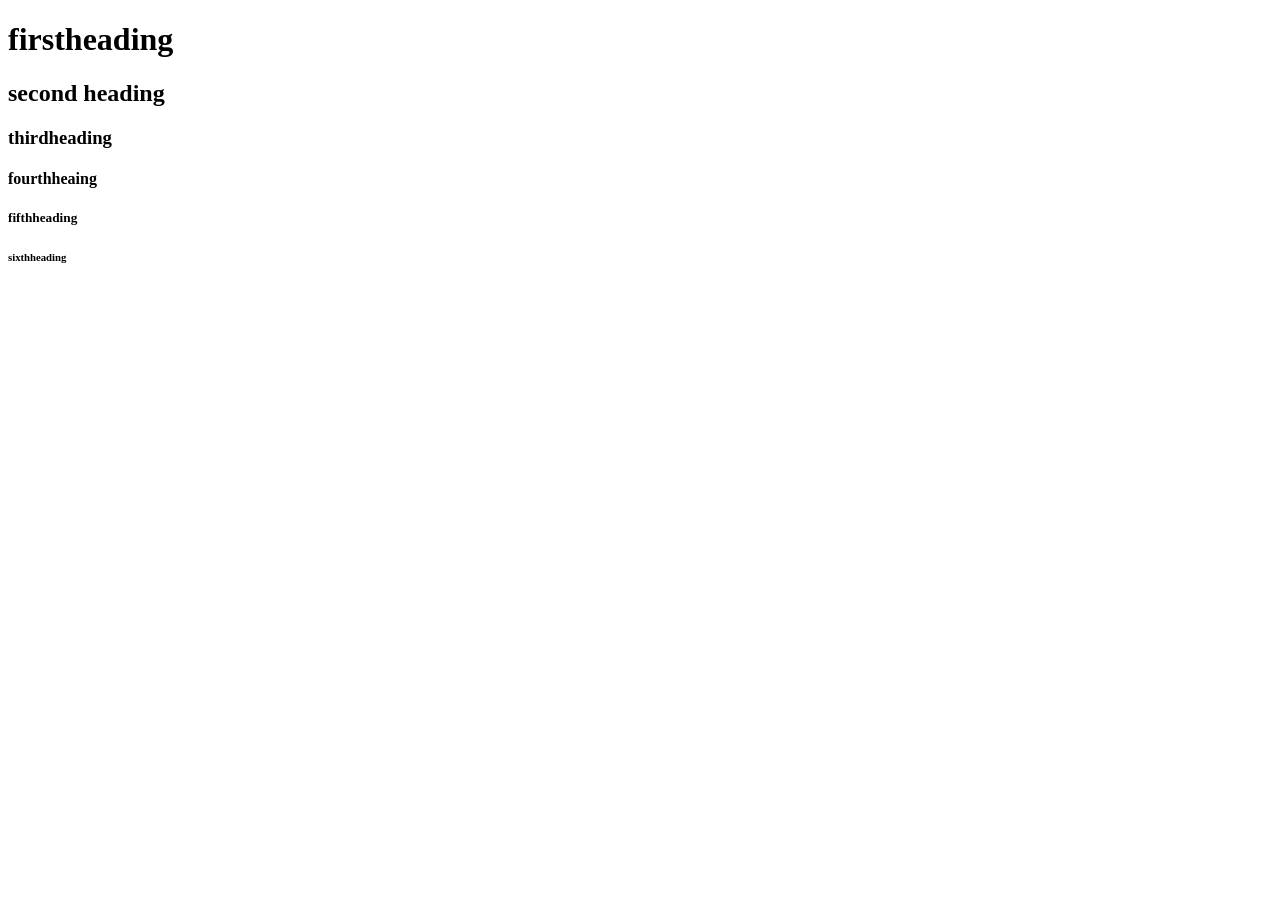
==== index.html @ bedbb15d "updated" ====
<!DOCTYPE html>
<html lang="en">
<head>
    <meta charset="UTF-8">
    <meta name="viewport" content="width=device-width, initial-scale=1.0">
    <title>Document</title>
</head>
<body>
   
   <h1>firstheading</h1> 
   <h2>second heading</h2>
   <h3>thirdheading</h3>
   <h4>fourthheaing</h4>
   <h5>fifthheading</h5>
   <h6>sixthheading</h6>
</body>
</html>
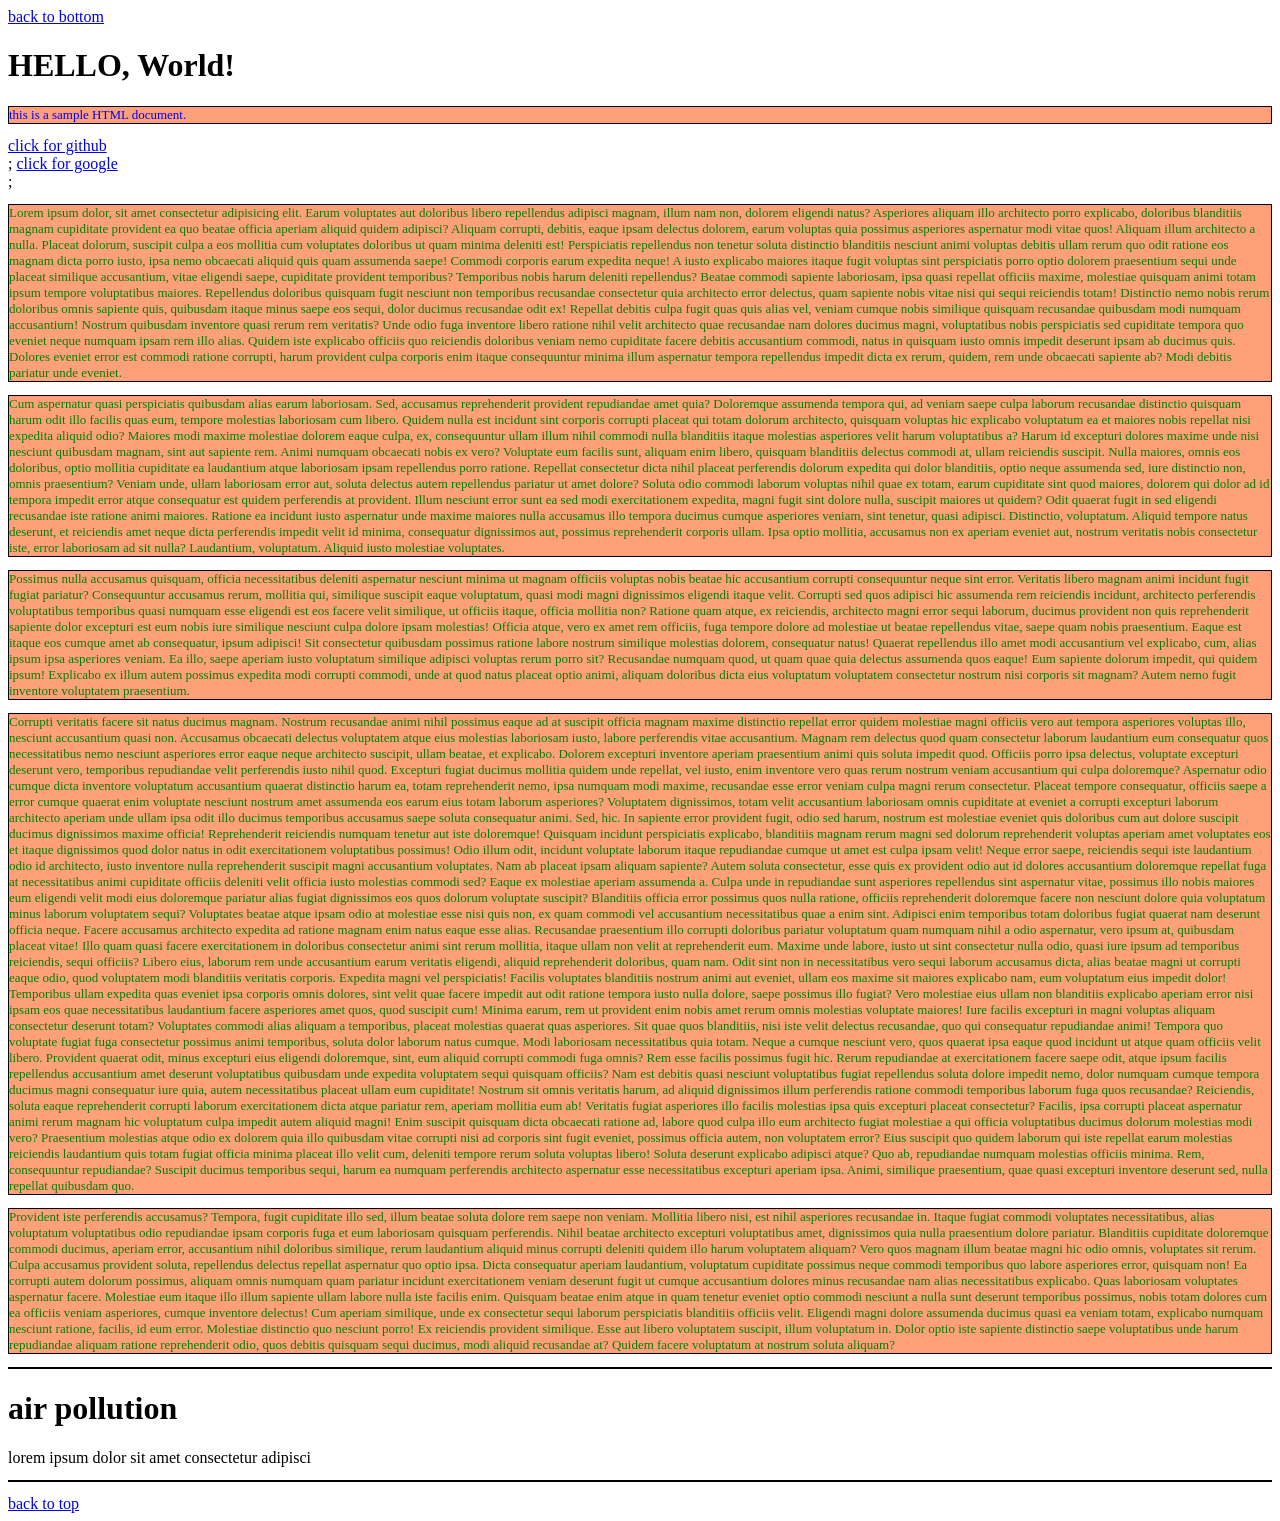
==== commit 6faab321: "internal link" ====
--- a/index.html
+++ b/index.html
@@ -1,17 +1,45 @@
-<!DOCTYPE html>
+<html><!DOCTYPE html>
 <html lang="en">
 <head>
     <meta charset="UTF-8">
     <meta name="viewport" content="width=device-width, initial-scale=1.0">
     <title>Document</title>
+    <link rel="stylesheet" href="style.css">
+<style>
+    P{
+        border:1px solid black;
+        color: green;
+        background-color: lightsalmon;
+        font-size: small;
+        font-family: 'Times New Roman', Times, serif;
+    }
+    
+</style>
 </head>
 <body>
-   
-   <h1>firstheading</h1> 
-   <h2>second heading</h2>
-   <h3>thirdheading</h3>
-   <h4>fourthheaing</h4>
-   <h5>fifthheading</h5>
-   <h6>sixthheading</h6>
+<a href="#bottom">back to bottom</a><br/>
+<!--block elements -->
+<h1 id ="top">HELLO, World!</h1>
+<p style="color: blue;">this is a sample HTML document.</p>
+<!-- inline text-->
+ <!--external link:-->
+ <a href="https://github.com">click for github</a><br />;
+ <a href=" www.google.com.">click for google</a><br/>;
+ <!--internal link:-->
+ <p>
+    Lorem ipsum dolor, sit amet consectetur adipisicing elit. Earum voluptates aut doloribus libero repellendus adipisci magnam, illum nam non, dolorem eligendi natus? Asperiores aliquam illo architecto porro explicabo, doloribus blanditiis magnam cupiditate provident ea quo beatae officia aperiam aliquid quidem adipisci? Aliquam corrupti, debitis, eaque ipsam delectus dolorem, earum voluptas quia possimus asperiores aspernatur modi vitae quos! Aliquam illum architecto a nulla. Placeat dolorum, suscipit culpa a eos mollitia cum voluptates doloribus ut quam minima deleniti est! Perspiciatis repellendus non tenetur soluta distinctio blanditiis nesciunt animi voluptas debitis ullam rerum quo odit ratione eos magnam dicta porro iusto, ipsa nemo obcaecati aliquid quis quam assumenda saepe! Commodi corporis earum expedita neque! A iusto explicabo maiores itaque fugit voluptas sint perspiciatis porro optio dolorem praesentium sequi unde placeat similique accusantium, vitae eligendi saepe, cupiditate provident temporibus? Temporibus nobis harum deleniti repellendus? Beatae commodi sapiente laboriosam, ipsa quasi repellat officiis maxime, molestiae quisquam animi totam ipsum tempore voluptatibus maiores. Repellendus doloribus quisquam fugit nesciunt non temporibus recusandae consectetur quia architecto error delectus, quam sapiente nobis vitae nisi qui sequi reiciendis totam! Distinctio nemo nobis rerum doloribus omnis sapiente quis, quibusdam itaque minus saepe eos sequi, dolor ducimus recusandae odit ex! Repellat debitis culpa fugit quas quis alias vel, veniam cumque nobis similique quisquam recusandae quibusdam modi numquam accusantium! Nostrum quibusdam inventore quasi rerum rem veritatis? Unde odio fuga inventore libero ratione nihil velit architecto quae recusandae nam dolores ducimus magni, voluptatibus nobis perspiciatis sed cupiditate tempora quo eveniet neque numquam ipsam rem illo alias. Quidem iste explicabo officiis quo reiciendis doloribus veniam nemo cupiditate facere debitis accusantium commodi, natus in quisquam iusto omnis impedit deserunt ipsam ab ducimus quis. Dolores eveniet error est commodi ratione corrupti, harum provident culpa corporis enim itaque consequuntur minima illum aspernatur tempora repellendus impedit dicta ex rerum, quidem, rem unde obcaecati sapiente ab? Modi debitis pariatur unde eveniet.</p>
+    <p>
+     Cum aspernatur quasi perspiciatis quibusdam alias earum laboriosam. Sed, accusamus reprehenderit provident repudiandae amet quia? Doloremque assumenda tempora qui, ad veniam saepe culpa laborum recusandae distinctio quisquam harum odit illo facilis quas eum, tempore molestias laboriosam cum libero. Quidem nulla est incidunt sint corporis corrupti placeat qui totam dolorum architecto, quisquam voluptas hic explicabo voluptatum ea et maiores nobis repellat nisi expedita aliquid odio? Maiores modi maxime molestiae dolorem eaque culpa, ex, consequuntur ullam illum nihil commodi nulla blanditiis itaque molestias asperiores velit harum voluptatibus a? Harum id excepturi dolores maxime unde nisi nesciunt quibusdam magnam, sint aut sapiente rem. Animi numquam obcaecati nobis ex vero? Voluptate eum facilis sunt, aliquam enim libero, quisquam blanditiis delectus commodi at, ullam reiciendis suscipit. Nulla maiores, omnis eos doloribus, optio mollitia cupiditate ea laudantium atque laboriosam ipsam repellendus porro ratione. Repellat consectetur dicta nihil placeat perferendis dolorum expedita qui dolor blanditiis, optio neque assumenda sed, iure distinctio non, omnis praesentium? Veniam unde, ullam laboriosam error aut, soluta delectus autem repellendus pariatur ut amet dolore? Soluta odio commodi laborum voluptas nihil quae ex totam, earum cupiditate sint quod maiores, dolorem qui dolor ad id tempora impedit error atque consequatur est quidem perferendis at provident. Illum nesciunt error sunt ea sed modi exercitationem expedita, magni fugit sint dolore nulla, suscipit maiores ut quidem? Odit quaerat fugit in sed eligendi recusandae iste ratione animi maiores. Ratione ea incidunt iusto aspernatur unde maxime maiores nulla accusamus illo tempora ducimus cumque asperiores veniam, sint tenetur, quasi adipisci. Distinctio, voluptatum. Aliquid tempore natus deserunt, et reiciendis amet neque dicta perferendis impedit velit id minima, consequatur dignissimos aut, possimus reprehenderit corporis ullam. Ipsa optio mollitia, accusamus non ex aperiam eveniet aut, nostrum veritatis nobis consectetur iste, error laboriosam ad sit nulla? Laudantium, voluptatum. Aliquid iusto molestiae voluptates. </p>
+     <p>
+Possimus nulla accusamus quisquam, officia necessitatibus deleniti aspernatur nesciunt minima ut magnam officiis voluptas nobis beatae hic accusantium corrupti consequuntur neque sint error. Veritatis libero magnam animi incidunt fugit fugiat pariatur? Consequuntur accusamus rerum, mollitia qui, similique suscipit eaque voluptatum, quasi modi magni dignissimos eligendi itaque velit. Corrupti sed quos adipisci hic assumenda rem reiciendis incidunt, architecto perferendis voluptatibus temporibus quasi numquam esse eligendi est eos facere velit similique, ut officiis itaque, officia mollitia non? Ratione quam atque, ex reiciendis, architecto magni error sequi laborum, ducimus provident non quis reprehenderit sapiente dolor excepturi est eum nobis iure similique nesciunt culpa dolore ipsam molestias! Officia atque, vero ex amet rem officiis, fuga tempore dolore ad molestiae ut beatae repellendus vitae, saepe quam nobis praesentium. Eaque est itaque eos cumque amet ab consequatur, ipsum adipisci! Sit consectetur quibusdam possimus ratione labore nostrum similique molestias dolorem, consequatur natus! Quaerat repellendus illo amet modi accusantium vel explicabo, cum, alias ipsum ipsa asperiores veniam. Ea illo, saepe aperiam iusto voluptatum similique adipisci voluptas rerum porro sit? Recusandae numquam quod, ut quam quae quia delectus assumenda quos eaque! Eum sapiente dolorum impedit, qui quidem ipsum! Explicabo ex illum autem possimus expedita modi corrupti commodi, unde at quod natus placeat optio animi, aliquam doloribus dicta eius voluptatum voluptatem consectetur nostrum nisi corporis sit magnam? Autem nemo fugit inventore voluptatem praesentium.</p>
+<p> Corrupti veritatis facere sit natus ducimus magnam. Nostrum recusandae animi nihil possimus eaque ad at suscipit officia magnam maxime distinctio repellat error quidem molestiae magni officiis vero aut tempora asperiores voluptas illo, nesciunt accusantium quasi non. Accusamus obcaecati delectus voluptatem atque eius molestias laboriosam iusto, labore perferendis vitae accusantium. Magnam rem delectus quod quam consectetur laborum laudantium eum consequatur quos necessitatibus nemo nesciunt asperiores error eaque neque architecto suscipit, ullam beatae, et explicabo. Dolorem excepturi inventore aperiam praesentium animi quis soluta impedit quod. Officiis porro ipsa delectus, voluptate excepturi deserunt vero, temporibus repudiandae velit perferendis iusto nihil quod. Excepturi fugiat ducimus mollitia quidem unde repellat, vel iusto, enim inventore vero quas rerum nostrum veniam accusantium qui culpa doloremque? Aspernatur odio cumque dicta inventore voluptatum accusantium quaerat distinctio harum ea, totam reprehenderit nemo, ipsa numquam modi maxime, recusandae esse error veniam culpa magni rerum consectetur. Placeat tempore consequatur, officiis saepe a error cumque quaerat enim voluptate nesciunt nostrum amet assumenda eos earum eius totam laborum asperiores? Voluptatem dignissimos, totam velit accusantium laboriosam omnis cupiditate at eveniet a corrupti excepturi laborum architecto aperiam unde ullam ipsa odit illo ducimus temporibus accusamus saepe soluta consequatur animi. Sed, hic. In sapiente error provident fugit, odio sed harum, nostrum est molestiae eveniet quis doloribus cum aut dolore suscipit ducimus dignissimos maxime officia! Reprehenderit reiciendis numquam tenetur aut iste doloremque! Quisquam incidunt perspiciatis explicabo, blanditiis magnam rerum magni sed dolorum reprehenderit voluptas aperiam amet voluptates eos et itaque dignissimos quod dolor natus in odit exercitationem voluptatibus possimus! Odio illum odit, incidunt voluptate laborum itaque repudiandae cumque ut amet est culpa ipsam velit! Neque error saepe, reiciendis sequi iste laudantium odio id architecto, iusto inventore nulla reprehenderit suscipit magni accusantium voluptates. Nam ab placeat ipsam aliquam sapiente? Autem soluta consectetur, esse quis ex provident odio aut id dolores accusantium doloremque repellat fuga at necessitatibus animi cupiditate officiis deleniti velit officia iusto molestias commodi sed? Eaque ex molestiae aperiam assumenda a. Culpa unde in repudiandae sunt asperiores repellendus sint aspernatur vitae, possimus illo nobis maiores eum eligendi velit modi eius doloremque pariatur alias fugiat dignissimos eos quos dolorum voluptate suscipit? Blanditiis officia error possimus quos nulla ratione, officiis reprehenderit doloremque facere non nesciunt dolore quia voluptatum minus laborum voluptatem sequi? Voluptates beatae atque ipsam odio at molestiae esse nisi quis non, ex quam commodi vel accusantium necessitatibus quae a enim sint. Adipisci enim temporibus totam doloribus fugiat quaerat nam deserunt officia neque. Facere accusamus architecto expedita ad ratione magnam enim natus eaque esse alias. Recusandae praesentium illo corrupti doloribus pariatur voluptatum quam numquam nihil a odio aspernatur, vero ipsum at, quibusdam placeat vitae! Illo quam quasi facere exercitationem in doloribus consectetur animi sint rerum mollitia, itaque ullam non velit at reprehenderit eum. Maxime unde labore, iusto ut sint consectetur nulla odio, quasi iure ipsum ad temporibus reiciendis, sequi officiis? Libero eius, laborum rem unde accusantium earum veritatis eligendi, aliquid reprehenderit doloribus, quam nam. Odit sint non in necessitatibus vero sequi laborum accusamus dicta, alias beatae magni ut corrupti eaque odio, quod voluptatem modi blanditiis veritatis corporis. Expedita magni vel perspiciatis! Facilis voluptates blanditiis nostrum animi aut eveniet, ullam eos maxime sit maiores explicabo nam, eum voluptatum eius impedit dolor! Temporibus ullam expedita quas eveniet ipsa corporis omnis dolores, sint velit quae facere impedit aut odit ratione tempora iusto nulla dolore, saepe possimus illo fugiat? Vero molestiae eius ullam non blanditiis explicabo aperiam error nisi ipsam eos quae necessitatibus laudantium facere asperiores amet quos, quod suscipit cum! Minima earum, rem ut provident enim nobis amet rerum omnis molestias voluptate maiores! Iure facilis excepturi in magni voluptas aliquam consectetur deserunt totam? Voluptates commodi alias aliquam a temporibus, placeat molestias quaerat quas asperiores. Sit quae quos blanditiis, nisi iste velit delectus recusandae, quo qui consequatur repudiandae animi! Tempora quo voluptate fugiat fuga consectetur possimus animi temporibus, soluta dolor laborum natus cumque. Modi laboriosam necessitatibus quia totam. Neque a cumque nesciunt vero, quos quaerat ipsa eaque quod incidunt ut atque quam officiis velit libero. Provident quaerat odit, minus excepturi eius eligendi doloremque, sint, eum aliquid corrupti commodi fuga omnis? Rem esse facilis possimus fugit hic. Rerum repudiandae at exercitationem facere saepe odit, atque ipsum facilis repellendus accusantium amet deserunt voluptatibus quibusdam unde expedita voluptatem sequi quisquam officiis? Nam est debitis quasi nesciunt voluptatibus fugiat repellendus soluta dolore impedit nemo, dolor numquam cumque tempora ducimus magni consequatur iure quia, autem necessitatibus placeat ullam eum cupiditate! Nostrum sit omnis veritatis harum, ad aliquid dignissimos illum perferendis ratione commodi temporibus laborum fuga quos recusandae? Reiciendis, soluta eaque reprehenderit corrupti laborum exercitationem dicta atque pariatur rem, aperiam mollitia eum ab! Veritatis fugiat asperiores illo facilis molestias ipsa quis excepturi placeat consectetur? Facilis, ipsa corrupti placeat aspernatur animi rerum magnam hic voluptatum culpa impedit autem aliquid magni! Enim suscipit quisquam dicta obcaecati ratione ad, labore quod culpa illo eum architecto fugiat molestiae a qui officia voluptatibus ducimus dolorum molestias modi vero? Praesentium molestias atque odio ex dolorem quia illo quibusdam vitae corrupti nisi ad corporis sint fugit eveniet, possimus officia autem, non voluptatem error? Eius suscipit quo quidem laborum qui iste repellat earum molestias reiciendis laudantium quis totam fugiat officia minima placeat illo velit cum, deleniti tempore rerum soluta voluptas libero! Soluta deserunt explicabo adipisci atque? Quo ab, repudiandae numquam molestias officiis minima. Rem, consequuntur repudiandae? Suscipit ducimus temporibus sequi, harum ea numquam perferendis architecto aspernatur esse necessitatibus excepturi aperiam ipsa. Animi, similique praesentium, quae quasi excepturi inventore deserunt sed, nulla repellat quibusdam quo.</p>
+<p> Provident iste perferendis accusamus? Tempora, fugit cupiditate illo sed, illum beatae soluta dolore rem saepe non veniam. Mollitia libero nisi, est nihil asperiores recusandae in. Itaque fugiat commodi voluptates necessitatibus, alias voluptatum voluptatibus odio repudiandae ipsam corporis fuga et eum laboriosam quisquam perferendis. Nihil beatae architecto excepturi voluptatibus amet, dignissimos quia nulla praesentium dolore pariatur. Blanditiis cupiditate doloremque commodi ducimus, aperiam error, accusantium nihil doloribus similique, rerum laudantium aliquid minus corrupti deleniti quidem illo harum voluptatem aliquam? Vero quos magnam illum beatae magni hic odio omnis, voluptates sit rerum. Culpa accusamus provident soluta, repellendus delectus repellat aspernatur quo optio ipsa. Dicta consequatur aperiam laudantium, voluptatum cupiditate possimus neque commodi temporibus quo labore asperiores error, quisquam non! Ea corrupti autem dolorum possimus, aliquam omnis numquam quam pariatur incidunt exercitationem veniam deserunt fugit ut cumque accusantium dolores minus recusandae nam alias necessitatibus explicabo. Quas laboriosam voluptates aspernatur facere. Molestiae eum itaque illo illum sapiente ullam labore nulla iste facilis enim. Quisquam beatae enim atque in quam tenetur eveniet optio commodi nesciunt a nulla sunt deserunt temporibus possimus, nobis totam dolores cum ea officiis veniam asperiores, cumque inventore delectus! Cum aperiam similique, unde ex consectetur sequi laborum perspiciatis blanditiis officiis velit. Eligendi magni dolore assumenda ducimus quasi ea veniam totam, explicabo numquam nesciunt ratione, facilis, id eum error. Molestiae distinctio quo nesciunt porro! Ex reiciendis provident similique. Esse aut libero voluptatem suscipit, illum voluptatum in. Dolor optio iste sapiente distinctio saepe voluptatibus unde harum repudiandae aliquam ratione reprehenderit odio, quos debitis quisquam sequi ducimus, modi aliquid recusandae at? Quidem facere voluptatum at nostrum soluta aliquam?
+ </p>
+ <p id="bottom">
+    <h1>air pollution</h1>
+    lorem ipsum dolor sit amet consectetur adipisci
+ </p>
+ <a href="#top">back to top</a>
+    
 </body>
-</html>
+</html>
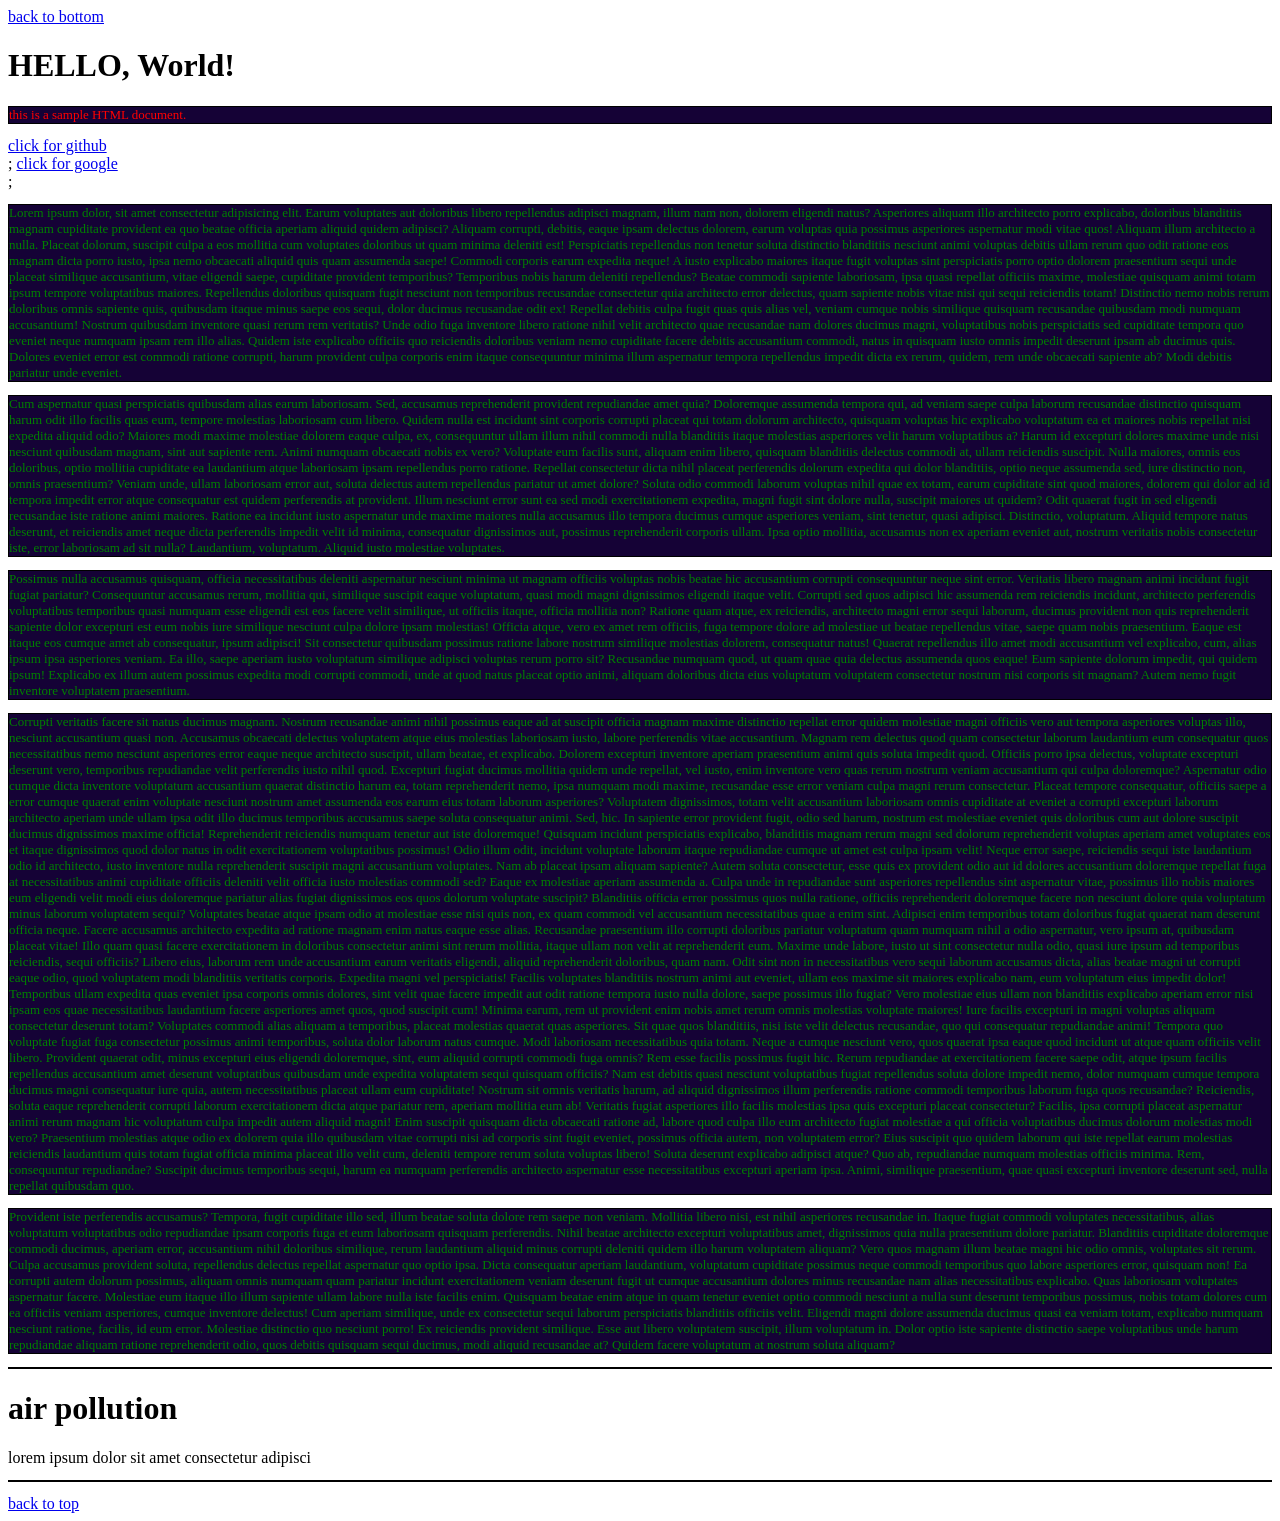
==== commit 07e1906e: "e-commerce" ====
--- a/index.html
+++ b/index.html
@@ -9,7 +9,7 @@
     P{
         border:1px solid black;
         color: green;
-        background-color: lightsalmon;
+        background-color: rgb(21, 2, 54);
         font-size: small;
         font-family: 'Times New Roman', Times, serif;
     }
@@ -20,20 +20,20 @@
 <a href="#bottom">back to bottom</a><br/>
 <!--block elements -->
 <h1 id ="top">HELLO, World!</h1>
-<p style="color: blue;">this is a sample HTML document.</p>
+<p style="color: rgb(255, 0, 0);">this is a sample HTML document.</p>
 <!-- inline text-->
  <!--external link:-->
  <a href="https://github.com">click for github</a><br />;
  <a href=" www.google.com.">click for google</a><br/>;
  <!--internal link:-->
- <p>
-    Lorem ipsum dolor, sit amet consectetur adipisicing elit. Earum voluptates aut doloribus libero repellendus adipisci magnam, illum nam non, dolorem eligendi natus? Asperiores aliquam illo architecto porro explicabo, doloribus blanditiis magnam cupiditate provident ea quo beatae officia aperiam aliquid quidem adipisci? Aliquam corrupti, debitis, eaque ipsam delectus dolorem, earum voluptas quia possimus asperiores aspernatur modi vitae quos! Aliquam illum architecto a nulla. Placeat dolorum, suscipit culpa a eos mollitia cum voluptates doloribus ut quam minima deleniti est! Perspiciatis repellendus non tenetur soluta distinctio blanditiis nesciunt animi voluptas debitis ullam rerum quo odit ratione eos magnam dicta porro iusto, ipsa nemo obcaecati aliquid quis quam assumenda saepe! Commodi corporis earum expedita neque! A iusto explicabo maiores itaque fugit voluptas sint perspiciatis porro optio dolorem praesentium sequi unde placeat similique accusantium, vitae eligendi saepe, cupiditate provident temporibus? Temporibus nobis harum deleniti repellendus? Beatae commodi sapiente laboriosam, ipsa quasi repellat officiis maxime, molestiae quisquam animi totam ipsum tempore voluptatibus maiores. Repellendus doloribus quisquam fugit nesciunt non temporibus recusandae consectetur quia architecto error delectus, quam sapiente nobis vitae nisi qui sequi reiciendis totam! Distinctio nemo nobis rerum doloribus omnis sapiente quis, quibusdam itaque minus saepe eos sequi, dolor ducimus recusandae odit ex! Repellat debitis culpa fugit quas quis alias vel, veniam cumque nobis similique quisquam recusandae quibusdam modi numquam accusantium! Nostrum quibusdam inventore quasi rerum rem veritatis? Unde odio fuga inventore libero ratione nihil velit architecto quae recusandae nam dolores ducimus magni, voluptatibus nobis perspiciatis sed cupiditate tempora quo eveniet neque numquam ipsam rem illo alias. Quidem iste explicabo officiis quo reiciendis doloribus veniam nemo cupiditate facere debitis accusantium commodi, natus in quisquam iusto omnis impedit deserunt ipsam ab ducimus quis. Dolores eveniet error est commodi ratione corrupti, harum provident culpa corporis enim itaque consequuntur minima illum aspernatur tempora repellendus impedit dicta ex rerum, quidem, rem unde obcaecati sapiente ab? Modi debitis pariatur unde eveniet.</p>
-    <p>
+ <p id="box1">
+        Lorem ipsum dolor, sit amet consectetur adipisicing elit. Earum voluptates aut doloribus libero repellendus adipisci magnam, illum nam non, dolorem eligendi natus? Asperiores aliquam illo architecto porro explicabo, doloribus blanditiis magnam cupiditate provident ea quo beatae officia aperiam aliquid quidem adipisci? Aliquam corrupti, debitis, eaque ipsam delectus dolorem, earum voluptas quia possimus asperiores aspernatur modi vitae quos! Aliquam illum architecto a nulla. Placeat dolorum, suscipit culpa a eos mollitia cum voluptates doloribus ut quam minima deleniti est! Perspiciatis repellendus non tenetur soluta distinctio blanditiis nesciunt animi voluptas debitis ullam rerum quo odit ratione eos magnam dicta porro iusto, ipsa nemo obcaecati aliquid quis quam assumenda saepe! Commodi corporis earum expedita neque! A iusto explicabo maiores itaque fugit voluptas sint perspiciatis porro optio dolorem praesentium sequi unde placeat similique accusantium, vitae eligendi saepe, cupiditate provident temporibus? Temporibus nobis harum deleniti repellendus? Beatae commodi sapiente laboriosam, ipsa quasi repellat officiis maxime, molestiae quisquam animi totam ipsum tempore voluptatibus maiores. Repellendus doloribus quisquam fugit nesciunt non temporibus recusandae consectetur quia architecto error delectus, quam sapiente nobis vitae nisi qui sequi reiciendis totam! Distinctio nemo nobis rerum doloribus omnis sapiente quis, quibusdam itaque minus saepe eos sequi, dolor ducimus recusandae odit ex! Repellat debitis culpa fugit quas quis alias vel, veniam cumque nobis similique quisquam recusandae quibusdam modi numquam accusantium! Nostrum quibusdam inventore quasi rerum rem veritatis? Unde odio fuga inventore libero ratione nihil velit architecto quae recusandae nam dolores ducimus magni, voluptatibus nobis perspiciatis sed cupiditate tempora quo eveniet neque numquam ipsam rem illo alias. Quidem iste explicabo officiis quo reiciendis doloribus veniam nemo cupiditate facere debitis accusantium commodi, natus in quisquam iusto omnis impedit deserunt ipsam ab ducimus quis. Dolores eveniet error est commodi ratione corrupti, harum provident culpa corporis enim itaque consequuntur minima illum aspernatur tempora repellendus impedit dicta ex rerum, quidem, rem unde obcaecati sapiente ab? Modi debitis pariatur unde eveniet.</p>
+    <p id="box2">
      Cum aspernatur quasi perspiciatis quibusdam alias earum laboriosam. Sed, accusamus reprehenderit provident repudiandae amet quia? Doloremque assumenda tempora qui, ad veniam saepe culpa laborum recusandae distinctio quisquam harum odit illo facilis quas eum, tempore molestias laboriosam cum libero. Quidem nulla est incidunt sint corporis corrupti placeat qui totam dolorum architecto, quisquam voluptas hic explicabo voluptatum ea et maiores nobis repellat nisi expedita aliquid odio? Maiores modi maxime molestiae dolorem eaque culpa, ex, consequuntur ullam illum nihil commodi nulla blanditiis itaque molestias asperiores velit harum voluptatibus a? Harum id excepturi dolores maxime unde nisi nesciunt quibusdam magnam, sint aut sapiente rem. Animi numquam obcaecati nobis ex vero? Voluptate eum facilis sunt, aliquam enim libero, quisquam blanditiis delectus commodi at, ullam reiciendis suscipit. Nulla maiores, omnis eos doloribus, optio mollitia cupiditate ea laudantium atque laboriosam ipsam repellendus porro ratione. Repellat consectetur dicta nihil placeat perferendis dolorum expedita qui dolor blanditiis, optio neque assumenda sed, iure distinctio non, omnis praesentium? Veniam unde, ullam laboriosam error aut, soluta delectus autem repellendus pariatur ut amet dolore? Soluta odio commodi laborum voluptas nihil quae ex totam, earum cupiditate sint quod maiores, dolorem qui dolor ad id tempora impedit error atque consequatur est quidem perferendis at provident. Illum nesciunt error sunt ea sed modi exercitationem expedita, magni fugit sint dolore nulla, suscipit maiores ut quidem? Odit quaerat fugit in sed eligendi recusandae iste ratione animi maiores. Ratione ea incidunt iusto aspernatur unde maxime maiores nulla accusamus illo tempora ducimus cumque asperiores veniam, sint tenetur, quasi adipisci. Distinctio, voluptatum. Aliquid tempore natus deserunt, et reiciendis amet neque dicta perferendis impedit velit id minima, consequatur dignissimos aut, possimus reprehenderit corporis ullam. Ipsa optio mollitia, accusamus non ex aperiam eveniet aut, nostrum veritatis nobis consectetur iste, error laboriosam ad sit nulla? Laudantium, voluptatum. Aliquid iusto molestiae voluptates. </p>
-     <p>
+     <p id="box3">
 Possimus nulla accusamus quisquam, officia necessitatibus deleniti aspernatur nesciunt minima ut magnam officiis voluptas nobis beatae hic accusantium corrupti consequuntur neque sint error. Veritatis libero magnam animi incidunt fugit fugiat pariatur? Consequuntur accusamus rerum, mollitia qui, similique suscipit eaque voluptatum, quasi modi magni dignissimos eligendi itaque velit. Corrupti sed quos adipisci hic assumenda rem reiciendis incidunt, architecto perferendis voluptatibus temporibus quasi numquam esse eligendi est eos facere velit similique, ut officiis itaque, officia mollitia non? Ratione quam atque, ex reiciendis, architecto magni error sequi laborum, ducimus provident non quis reprehenderit sapiente dolor excepturi est eum nobis iure similique nesciunt culpa dolore ipsam molestias! Officia atque, vero ex amet rem officiis, fuga tempore dolore ad molestiae ut beatae repellendus vitae, saepe quam nobis praesentium. Eaque est itaque eos cumque amet ab consequatur, ipsum adipisci! Sit consectetur quibusdam possimus ratione labore nostrum similique molestias dolorem, consequatur natus! Quaerat repellendus illo amet modi accusantium vel explicabo, cum, alias ipsum ipsa asperiores veniam. Ea illo, saepe aperiam iusto voluptatum similique adipisci voluptas rerum porro sit? Recusandae numquam quod, ut quam quae quia delectus assumenda quos eaque! Eum sapiente dolorum impedit, qui quidem ipsum! Explicabo ex illum autem possimus expedita modi corrupti commodi, unde at quod natus placeat optio animi, aliquam doloribus dicta eius voluptatum voluptatem consectetur nostrum nisi corporis sit magnam? Autem nemo fugit inventore voluptatem praesentium.</p>
-<p> Corrupti veritatis facere sit natus ducimus magnam. Nostrum recusandae animi nihil possimus eaque ad at suscipit officia magnam maxime distinctio repellat error quidem molestiae magni officiis vero aut tempora asperiores voluptas illo, nesciunt accusantium quasi non. Accusamus obcaecati delectus voluptatem atque eius molestias laboriosam iusto, labore perferendis vitae accusantium. Magnam rem delectus quod quam consectetur laborum laudantium eum consequatur quos necessitatibus nemo nesciunt asperiores error eaque neque architecto suscipit, ullam beatae, et explicabo. Dolorem excepturi inventore aperiam praesentium animi quis soluta impedit quod. Officiis porro ipsa delectus, voluptate excepturi deserunt vero, temporibus repudiandae velit perferendis iusto nihil quod. Excepturi fugiat ducimus mollitia quidem unde repellat, vel iusto, enim inventore vero quas rerum nostrum veniam accusantium qui culpa doloremque? Aspernatur odio cumque dicta inventore voluptatum accusantium quaerat distinctio harum ea, totam reprehenderit nemo, ipsa numquam modi maxime, recusandae esse error veniam culpa magni rerum consectetur. Placeat tempore consequatur, officiis saepe a error cumque quaerat enim voluptate nesciunt nostrum amet assumenda eos earum eius totam laborum asperiores? Voluptatem dignissimos, totam velit accusantium laboriosam omnis cupiditate at eveniet a corrupti excepturi laborum architecto aperiam unde ullam ipsa odit illo ducimus temporibus accusamus saepe soluta consequatur animi. Sed, hic. In sapiente error provident fugit, odio sed harum, nostrum est molestiae eveniet quis doloribus cum aut dolore suscipit ducimus dignissimos maxime officia! Reprehenderit reiciendis numquam tenetur aut iste doloremque! Quisquam incidunt perspiciatis explicabo, blanditiis magnam rerum magni sed dolorum reprehenderit voluptas aperiam amet voluptates eos et itaque dignissimos quod dolor natus in odit exercitationem voluptatibus possimus! Odio illum odit, incidunt voluptate laborum itaque repudiandae cumque ut amet est culpa ipsam velit! Neque error saepe, reiciendis sequi iste laudantium odio id architecto, iusto inventore nulla reprehenderit suscipit magni accusantium voluptates. Nam ab placeat ipsam aliquam sapiente? Autem soluta consectetur, esse quis ex provident odio aut id dolores accusantium doloremque repellat fuga at necessitatibus animi cupiditate officiis deleniti velit officia iusto molestias commodi sed? Eaque ex molestiae aperiam assumenda a. Culpa unde in repudiandae sunt asperiores repellendus sint aspernatur vitae, possimus illo nobis maiores eum eligendi velit modi eius doloremque pariatur alias fugiat dignissimos eos quos dolorum voluptate suscipit? Blanditiis officia error possimus quos nulla ratione, officiis reprehenderit doloremque facere non nesciunt dolore quia voluptatum minus laborum voluptatem sequi? Voluptates beatae atque ipsam odio at molestiae esse nisi quis non, ex quam commodi vel accusantium necessitatibus quae a enim sint. Adipisci enim temporibus totam doloribus fugiat quaerat nam deserunt officia neque. Facere accusamus architecto expedita ad ratione magnam enim natus eaque esse alias. Recusandae praesentium illo corrupti doloribus pariatur voluptatum quam numquam nihil a odio aspernatur, vero ipsum at, quibusdam placeat vitae! Illo quam quasi facere exercitationem in doloribus consectetur animi sint rerum mollitia, itaque ullam non velit at reprehenderit eum. Maxime unde labore, iusto ut sint consectetur nulla odio, quasi iure ipsum ad temporibus reiciendis, sequi officiis? Libero eius, laborum rem unde accusantium earum veritatis eligendi, aliquid reprehenderit doloribus, quam nam. Odit sint non in necessitatibus vero sequi laborum accusamus dicta, alias beatae magni ut corrupti eaque odio, quod voluptatem modi blanditiis veritatis corporis. Expedita magni vel perspiciatis! Facilis voluptates blanditiis nostrum animi aut eveniet, ullam eos maxime sit maiores explicabo nam, eum voluptatum eius impedit dolor! Temporibus ullam expedita quas eveniet ipsa corporis omnis dolores, sint velit quae facere impedit aut odit ratione tempora iusto nulla dolore, saepe possimus illo fugiat? Vero molestiae eius ullam non blanditiis explicabo aperiam error nisi ipsam eos quae necessitatibus laudantium facere asperiores amet quos, quod suscipit cum! Minima earum, rem ut provident enim nobis amet rerum omnis molestias voluptate maiores! Iure facilis excepturi in magni voluptas aliquam consectetur deserunt totam? Voluptates commodi alias aliquam a temporibus, placeat molestias quaerat quas asperiores. Sit quae quos blanditiis, nisi iste velit delectus recusandae, quo qui consequatur repudiandae animi! Tempora quo voluptate fugiat fuga consectetur possimus animi temporibus, soluta dolor laborum natus cumque. Modi laboriosam necessitatibus quia totam. Neque a cumque nesciunt vero, quos quaerat ipsa eaque quod incidunt ut atque quam officiis velit libero. Provident quaerat odit, minus excepturi eius eligendi doloremque, sint, eum aliquid corrupti commodi fuga omnis? Rem esse facilis possimus fugit hic. Rerum repudiandae at exercitationem facere saepe odit, atque ipsum facilis repellendus accusantium amet deserunt voluptatibus quibusdam unde expedita voluptatem sequi quisquam officiis? Nam est debitis quasi nesciunt voluptatibus fugiat repellendus soluta dolore impedit nemo, dolor numquam cumque tempora ducimus magni consequatur iure quia, autem necessitatibus placeat ullam eum cupiditate! Nostrum sit omnis veritatis harum, ad aliquid dignissimos illum perferendis ratione commodi temporibus laborum fuga quos recusandae? Reiciendis, soluta eaque reprehenderit corrupti laborum exercitationem dicta atque pariatur rem, aperiam mollitia eum ab! Veritatis fugiat asperiores illo facilis molestias ipsa quis excepturi placeat consectetur? Facilis, ipsa corrupti placeat aspernatur animi rerum magnam hic voluptatum culpa impedit autem aliquid magni! Enim suscipit quisquam dicta obcaecati ratione ad, labore quod culpa illo eum architecto fugiat molestiae a qui officia voluptatibus ducimus dolorum molestias modi vero? Praesentium molestias atque odio ex dolorem quia illo quibusdam vitae corrupti nisi ad corporis sint fugit eveniet, possimus officia autem, non voluptatem error? Eius suscipit quo quidem laborum qui iste repellat earum molestias reiciendis laudantium quis totam fugiat officia minima placeat illo velit cum, deleniti tempore rerum soluta voluptas libero! Soluta deserunt explicabo adipisci atque? Quo ab, repudiandae numquam molestias officiis minima. Rem, consequuntur repudiandae? Suscipit ducimus temporibus sequi, harum ea numquam perferendis architecto aspernatur esse necessitatibus excepturi aperiam ipsa. Animi, similique praesentium, quae quasi excepturi inventore deserunt sed, nulla repellat quibusdam quo.</p>
-<p> Provident iste perferendis accusamus? Tempora, fugit cupiditate illo sed, illum beatae soluta dolore rem saepe non veniam. Mollitia libero nisi, est nihil asperiores recusandae in. Itaque fugiat commodi voluptates necessitatibus, alias voluptatum voluptatibus odio repudiandae ipsam corporis fuga et eum laboriosam quisquam perferendis. Nihil beatae architecto excepturi voluptatibus amet, dignissimos quia nulla praesentium dolore pariatur. Blanditiis cupiditate doloremque commodi ducimus, aperiam error, accusantium nihil doloribus similique, rerum laudantium aliquid minus corrupti deleniti quidem illo harum voluptatem aliquam? Vero quos magnam illum beatae magni hic odio omnis, voluptates sit rerum. Culpa accusamus provident soluta, repellendus delectus repellat aspernatur quo optio ipsa. Dicta consequatur aperiam laudantium, voluptatum cupiditate possimus neque commodi temporibus quo labore asperiores error, quisquam non! Ea corrupti autem dolorum possimus, aliquam omnis numquam quam pariatur incidunt exercitationem veniam deserunt fugit ut cumque accusantium dolores minus recusandae nam alias necessitatibus explicabo. Quas laboriosam voluptates aspernatur facere. Molestiae eum itaque illo illum sapiente ullam labore nulla iste facilis enim. Quisquam beatae enim atque in quam tenetur eveniet optio commodi nesciunt a nulla sunt deserunt temporibus possimus, nobis totam dolores cum ea officiis veniam asperiores, cumque inventore delectus! Cum aperiam similique, unde ex consectetur sequi laborum perspiciatis blanditiis officiis velit. Eligendi magni dolore assumenda ducimus quasi ea veniam totam, explicabo numquam nesciunt ratione, facilis, id eum error. Molestiae distinctio quo nesciunt porro! Ex reiciendis provident similique. Esse aut libero voluptatem suscipit, illum voluptatum in. Dolor optio iste sapiente distinctio saepe voluptatibus unde harum repudiandae aliquam ratione reprehenderit odio, quos debitis quisquam sequi ducimus, modi aliquid recusandae at? Quidem facere voluptatum at nostrum soluta aliquam?
+<p id="box 4"> Corrupti veritatis facere sit natus ducimus magnam. Nostrum recusandae animi nihil possimus eaque ad at suscipit officia magnam maxime distinctio repellat error quidem molestiae magni officiis vero aut tempora asperiores voluptas illo, nesciunt accusantium quasi non. Accusamus obcaecati delectus voluptatem atque eius molestias laboriosam iusto, labore perferendis vitae accusantium. Magnam rem delectus quod quam consectetur laborum laudantium eum consequatur quos necessitatibus nemo nesciunt asperiores error eaque neque architecto suscipit, ullam beatae, et explicabo. Dolorem excepturi inventore aperiam praesentium animi quis soluta impedit quod. Officiis porro ipsa delectus, voluptate excepturi deserunt vero, temporibus repudiandae velit perferendis iusto nihil quod. Excepturi fugiat ducimus mollitia quidem unde repellat, vel iusto, enim inventore vero quas rerum nostrum veniam accusantium qui culpa doloremque? Aspernatur odio cumque dicta inventore voluptatum accusantium quaerat distinctio harum ea, totam reprehenderit nemo, ipsa numquam modi maxime, recusandae esse error veniam culpa magni rerum consectetur. Placeat tempore consequatur, officiis saepe a error cumque quaerat enim voluptate nesciunt nostrum amet assumenda eos earum eius totam laborum asperiores? Voluptatem dignissimos, totam velit accusantium laboriosam omnis cupiditate at eveniet a corrupti excepturi laborum architecto aperiam unde ullam ipsa odit illo ducimus temporibus accusamus saepe soluta consequatur animi. Sed, hic. In sapiente error provident fugit, odio sed harum, nostrum est molestiae eveniet quis doloribus cum aut dolore suscipit ducimus dignissimos maxime officia! Reprehenderit reiciendis numquam tenetur aut iste doloremque! Quisquam incidunt perspiciatis explicabo, blanditiis magnam rerum magni sed dolorum reprehenderit voluptas aperiam amet voluptates eos et itaque dignissimos quod dolor natus in odit exercitationem voluptatibus possimus! Odio illum odit, incidunt voluptate laborum itaque repudiandae cumque ut amet est culpa ipsam velit! Neque error saepe, reiciendis sequi iste laudantium odio id architecto, iusto inventore nulla reprehenderit suscipit magni accusantium voluptates. Nam ab placeat ipsam aliquam sapiente? Autem soluta consectetur, esse quis ex provident odio aut id dolores accusantium doloremque repellat fuga at necessitatibus animi cupiditate officiis deleniti velit officia iusto molestias commodi sed? Eaque ex molestiae aperiam assumenda a. Culpa unde in repudiandae sunt asperiores repellendus sint aspernatur vitae, possimus illo nobis maiores eum eligendi velit modi eius doloremque pariatur alias fugiat dignissimos eos quos dolorum voluptate suscipit? Blanditiis officia error possimus quos nulla ratione, officiis reprehenderit doloremque facere non nesciunt dolore quia voluptatum minus laborum voluptatem sequi? Voluptates beatae atque ipsam odio at molestiae esse nisi quis non, ex quam commodi vel accusantium necessitatibus quae a enim sint. Adipisci enim temporibus totam doloribus fugiat quaerat nam deserunt officia neque. Facere accusamus architecto expedita ad ratione magnam enim natus eaque esse alias. Recusandae praesentium illo corrupti doloribus pariatur voluptatum quam numquam nihil a odio aspernatur, vero ipsum at, quibusdam placeat vitae! Illo quam quasi facere exercitationem in doloribus consectetur animi sint rerum mollitia, itaque ullam non velit at reprehenderit eum. Maxime unde labore, iusto ut sint consectetur nulla odio, quasi iure ipsum ad temporibus reiciendis, sequi officiis? Libero eius, laborum rem unde accusantium earum veritatis eligendi, aliquid reprehenderit doloribus, quam nam. Odit sint non in necessitatibus vero sequi laborum accusamus dicta, alias beatae magni ut corrupti eaque odio, quod voluptatem modi blanditiis veritatis corporis. Expedita magni vel perspiciatis! Facilis voluptates blanditiis nostrum animi aut eveniet, ullam eos maxime sit maiores explicabo nam, eum voluptatum eius impedit dolor! Temporibus ullam expedita quas eveniet ipsa corporis omnis dolores, sint velit quae facere impedit aut odit ratione tempora iusto nulla dolore, saepe possimus illo fugiat? Vero molestiae eius ullam non blanditiis explicabo aperiam error nisi ipsam eos quae necessitatibus laudantium facere asperiores amet quos, quod suscipit cum! Minima earum, rem ut provident enim nobis amet rerum omnis molestias voluptate maiores! Iure facilis excepturi in magni voluptas aliquam consectetur deserunt totam? Voluptates commodi alias aliquam a temporibus, placeat molestias quaerat quas asperiores. Sit quae quos blanditiis, nisi iste velit delectus recusandae, quo qui consequatur repudiandae animi! Tempora quo voluptate fugiat fuga consectetur possimus animi temporibus, soluta dolor laborum natus cumque. Modi laboriosam necessitatibus quia totam. Neque a cumque nesciunt vero, quos quaerat ipsa eaque quod incidunt ut atque quam officiis velit libero. Provident quaerat odit, minus excepturi eius eligendi doloremque, sint, eum aliquid corrupti commodi fuga omnis? Rem esse facilis possimus fugit hic. Rerum repudiandae at exercitationem facere saepe odit, atque ipsum facilis repellendus accusantium amet deserunt voluptatibus quibusdam unde expedita voluptatem sequi quisquam officiis? Nam est debitis quasi nesciunt voluptatibus fugiat repellendus soluta dolore impedit nemo, dolor numquam cumque tempora ducimus magni consequatur iure quia, autem necessitatibus placeat ullam eum cupiditate! Nostrum sit omnis veritatis harum, ad aliquid dignissimos illum perferendis ratione commodi temporibus laborum fuga quos recusandae? Reiciendis, soluta eaque reprehenderit corrupti laborum exercitationem dicta atque pariatur rem, aperiam mollitia eum ab! Veritatis fugiat asperiores illo facilis molestias ipsa quis excepturi placeat consectetur? Facilis, ipsa corrupti placeat aspernatur animi rerum magnam hic voluptatum culpa impedit autem aliquid magni! Enim suscipit quisquam dicta obcaecati ratione ad, labore quod culpa illo eum architecto fugiat molestiae a qui officia voluptatibus ducimus dolorum molestias modi vero? Praesentium molestias atque odio ex dolorem quia illo quibusdam vitae corrupti nisi ad corporis sint fugit eveniet, possimus officia autem, non voluptatem error? Eius suscipit quo quidem laborum qui iste repellat earum molestias reiciendis laudantium quis totam fugiat officia minima placeat illo velit cum, deleniti tempore rerum soluta voluptas libero! Soluta deserunt explicabo adipisci atque? Quo ab, repudiandae numquam molestias officiis minima. Rem, consequuntur repudiandae? Suscipit ducimus temporibus sequi, harum ea numquam perferendis architecto aspernatur esse necessitatibus excepturi aperiam ipsa. Animi, similique praesentium, quae quasi excepturi inventore deserunt sed, nulla repellat quibusdam quo.</p>
+<p id="box 5"> Provident iste perferendis accusamus? Tempora, fugit cupiditate illo sed, illum beatae soluta dolore rem saepe non veniam. Mollitia libero nisi, est nihil asperiores recusandae in. Itaque fugiat commodi voluptates necessitatibus, alias voluptatum voluptatibus odio repudiandae ipsam corporis fuga et eum laboriosam quisquam perferendis. Nihil beatae architecto excepturi voluptatibus amet, dignissimos quia nulla praesentium dolore pariatur. Blanditiis cupiditate doloremque commodi ducimus, aperiam error, accusantium nihil doloribus similique, rerum laudantium aliquid minus corrupti deleniti quidem illo harum voluptatem aliquam? Vero quos magnam illum beatae magni hic odio omnis, voluptates sit rerum. Culpa accusamus provident soluta, repellendus delectus repellat aspernatur quo optio ipsa. Dicta consequatur aperiam laudantium, voluptatum cupiditate possimus neque commodi temporibus quo labore asperiores error, quisquam non! Ea corrupti autem dolorum possimus, aliquam omnis numquam quam pariatur incidunt exercitationem veniam deserunt fugit ut cumque accusantium dolores minus recusandae nam alias necessitatibus explicabo. Quas laboriosam voluptates aspernatur facere. Molestiae eum itaque illo illum sapiente ullam labore nulla iste facilis enim. Quisquam beatae enim atque in quam tenetur eveniet optio commodi nesciunt a nulla sunt deserunt temporibus possimus, nobis totam dolores cum ea officiis veniam asperiores, cumque inventore delectus! Cum aperiam similique, unde ex consectetur sequi laborum perspiciatis blanditiis officiis velit. Eligendi magni dolore assumenda ducimus quasi ea veniam totam, explicabo numquam nesciunt ratione, facilis, id eum error. Molestiae distinctio quo nesciunt porro! Ex reiciendis provident similique. Esse aut libero voluptatem suscipit, illum voluptatum in. Dolor optio iste sapiente distinctio saepe voluptatibus unde harum repudiandae aliquam ratione reprehenderit odio, quos debitis quisquam sequi ducimus, modi aliquid recusandae at? Quidem facere voluptatum at nostrum soluta aliquam?
  </p>
  <p id="bottom">
     <h1>air pollution</h1>
--- a/style.css
+++ b/style.css
@@ -0,0 +1,22 @@
+<!DOCTYPE html>
+<html lang="en">
+<head>
+    <meta charset="UTF-8">
+    <meta http-equiv="X-UA-Compatible" content="IE=edge">
+    <meta name="viewport" content="width=device-width, initial-scale=1.0">
+    <link rel="stylesheet" href="style.css">
+    <title>Document</title>
+P{
+        border:1px solid rgb(0, 0, 0);
+        color: green;
+        background-color: lightsalmon;
+        font-size: small;
+        font-family: 'Times New Roman', Times, serif;
+}
+
+[]
+    
+    
+    
+    
+    
